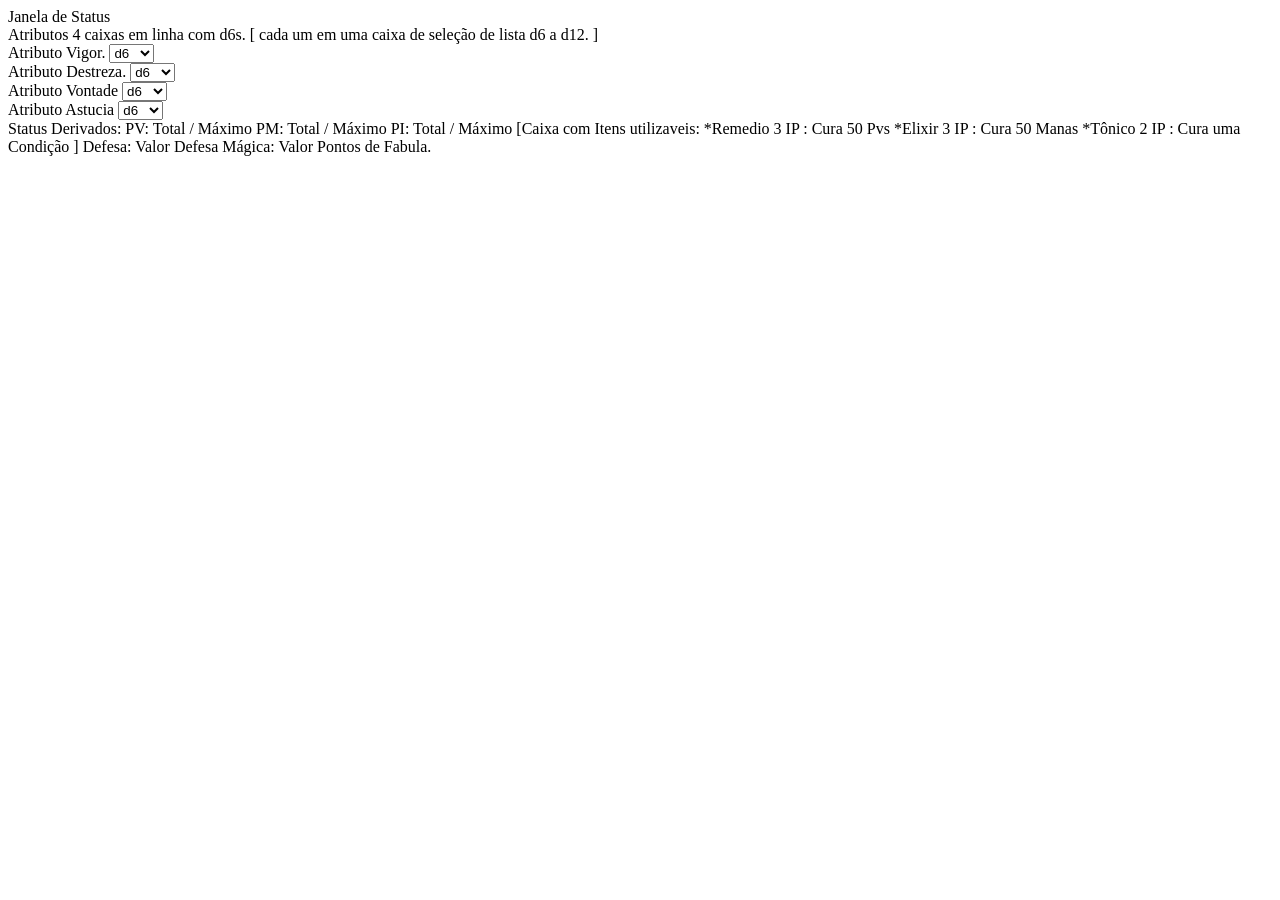
==== FU-ficha/index.html @ e01ef04a "Adiciona container de atributos e botões de seleção" ====
<!DOCTYPE html>
<html lang="pt-BR">
<head>
  <meta charset="UTF-8">
  <title>Ficha Fabula Ultima</title>
</head>
<body>
    <div>
        Janela de Status
        <div>
            Atributos 4 caixas em linha com d6s.
            [ cada um em uma caixa de seleção de lista d6 a d12. ]
            <div>
                Atributo Vigor.
                <select>
                    <option>d6</option>
                    <option>d8</option>
                    <option>d10</option>
                    <option>d12</option>
                </select>
            </div>
            <div>
                Atributo Destreza.
                <select>
                    <option>d6</option>
                    <option>d8</option>
                    <option>d10</option>
                    <option>d12</option>
                </select>
            </div>
            <div>
                Atributo Vontade
                <select>
                    <option>d6</option>
                    <option>d8</option>
                    <option>d10</option>
                    <option>d12</option>
                </select>
            </div>
            <div>
                Atributo Astucia
                <select>
                    <option>d6</option>
                    <option>d8</option>
                    <option>d10</option>
                    <option>d12</option>
                </select>
            </div>
        </div>
        <div>
            Status Derivados:
            PV: Total / Máximo
            PM: Total / Máximo

            PI: Total / Máximo
            [Caixa com Itens utilizaveis: 
                *Remedio 3 IP : Cura 50 Pvs
                *Elixir 3 IP : Cura 50 Manas
                *Tônico 2 IP : Cura uma Condição
            ]

            Defesa: Valor
            Defesa Mágica: Valor

            Pontos de Fabula.
        </div>
    </div>
</body>
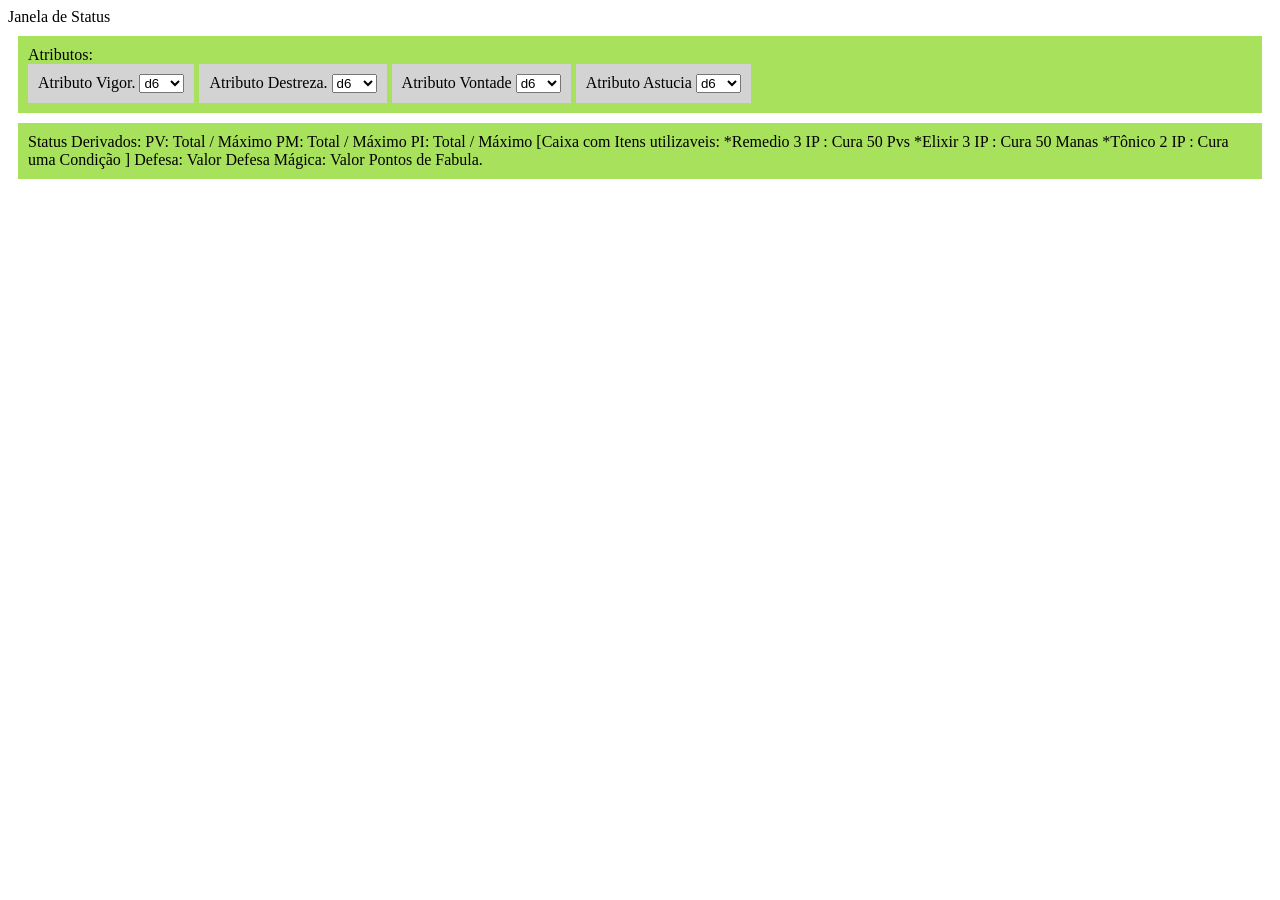
==== commit 76205035: "Adiciona Readme com descrição e instruções de uso" ====
--- a/FU-ficha/index.html
+++ b/FU-ficha/index.html
@@ -3,51 +3,53 @@
 <head>
   <meta charset="UTF-8">
   <title>Ficha Fabula Ultima</title>
+  <link rel="stylesheet" href="jan-status-style.css">
 </head>
 <body>
     <div>
         Janela de Status
-        <div>
-            Atributos 4 caixas em linha com d6s.
-            [ cada um em uma caixa de seleção de lista d6 a d12. ]
-            <div>
-                Atributo Vigor.
-                <select>
-                    <option>d6</option>
-                    <option>d8</option>
-                    <option>d10</option>
-                    <option>d12</option>
-                </select>
-            </div>
-            <div>
-                Atributo Destreza.
-                <select>
-                    <option>d6</option>
-                    <option>d8</option>
-                    <option>d10</option>
-                    <option>d12</option>
-                </select>
-            </div>
-            <div>
-                Atributo Vontade
-                <select>
-                    <option>d6</option>
-                    <option>d8</option>
-                    <option>d10</option>
-                    <option>d12</option>
-                </select>
-            </div>
-            <div>
-                Atributo Astucia
-                <select>
-                    <option>d6</option>
-                    <option>d8</option>
-                    <option>d10</option>
-                    <option>d12</option>
-                </select>
+        <div class="container">
+            Atributos:
+            <div class="atrib-container">
+                <div class="atrib-box">
+                    Atributo Vigor.
+                    <select>
+                        <option>d6</option>
+                        <option>d8</option>
+                        <option>d10</option>
+                        <option>d12</option>
+                    </select>
+                </div>
+                <div class="atrib-box">
+                    Atributo Destreza.
+                    <select>
+                        <option>d6</option>
+                        <option>d8</option>
+                        <option>d10</option>
+                        <option>d12</option>
+                    </select>
+                </div>
+                <div class="atrib-box">
+                    Atributo Vontade
+                    <select>
+                        <option>d6</option>
+                        <option>d8</option>
+                        <option>d10</option>
+                        <option>d12</option>
+                    </select>
+                </div>
+                <div class="atrib-box">
+                    Atributo Astucia
+                    <select>
+                        <option>d6</option>
+                        <option>d8</option>
+                        <option>d10</option>
+                        <option>d12</option>
+                    </select>
+                </div>
             </div>
         </div>
-        <div>
+        <div class="container">
             Status Derivados:
             PV: Total / Máximo
             PM: Total / Máximo
--- a/FU-ficha/jan-status-style.css
+++ b/FU-ficha/jan-status-style.css
@@ -0,0 +1,16 @@
+.container {
+    padding: 10px;
+    background: #a8e25c;
+    margin: 10px;
+}
+
+.atrib-container {
+    display: flex;
+    flex-direction: row;
+    gap: 5px;
+}
+
+.atrib-box {
+    padding: 10px;
+    background: lightgrey;
+}
